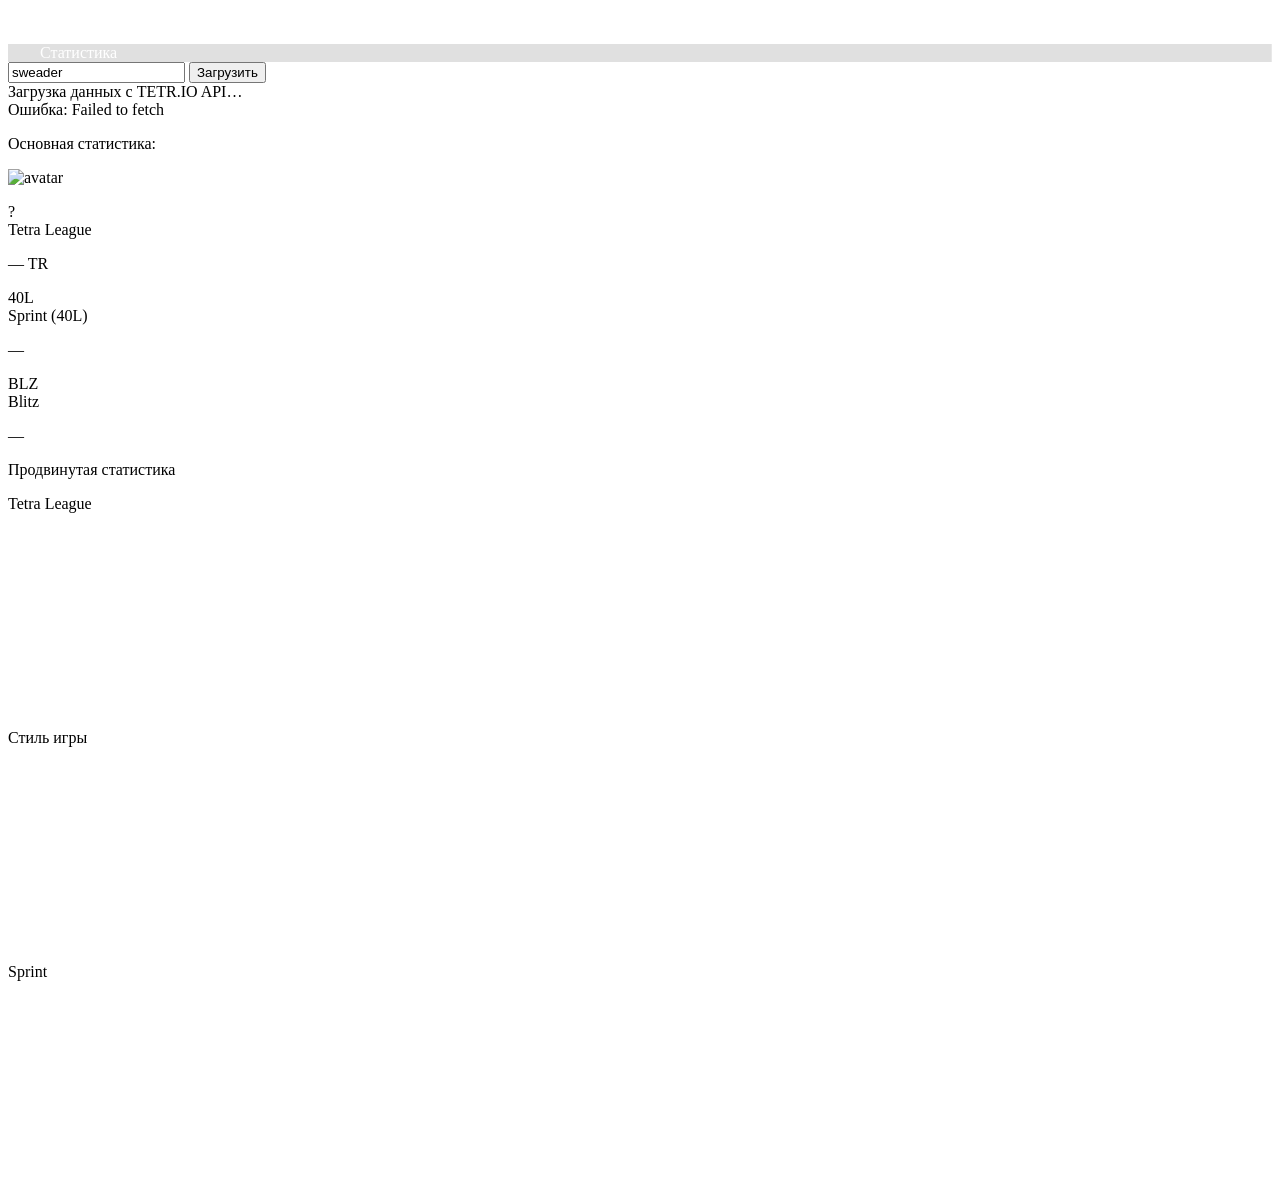
==== stats.html @ a969902e "initial commit" ====
<!DOCTYPE html>
<html lang="ru">
<head>
  <meta charset="UTF-8" />
  <meta name="viewport" content="width=device-width, initial-scale=1.0" />
  <title>КиберРезультаты — Статистика</title>
  <script src="https://cdn.tailwindcss.com"></script>
  <script src="https://cdnjs.cloudflare.com/ajax/libs/Chart.js/4.4.1/chart.umd.min.js"></script>
  <link rel="stylesheet" href="style.css" />
</head>
<body class="bg-[#d9d9d9] text-gray-900 font-sans text-[15px]">

  <!-- НАВИГАЦИЯ -->
  <nav class="bg-[#5b7db1] flex items-stretch h-[52px] sticky top-0 z-50">
    <a href="index.html"       class="nav-link">Главная</a>
    <a href="tournaments.html" class="nav-link">Турниры</a>
    <a href="stats.html"       class="nav-link active">Статистика</a>
  </nav>

  <!-- СТАТИСТИКА -->
  <main class="min-h-[calc(100vh-52px)] px-20 py-10">

    <!-- Поиск игрока -->
    <div class="flex items-center gap-3 mb-8">
      <input id="username-input"
             type="text"
             value="sweader"
             placeholder="Никнейм на TETR.IO (например: tetrio)"
             class="border border-gray-400 bg-white rounded px-3 py-2 text-sm w-72 focus:outline-none focus:border-[#5b7db1]" />
      <button id="load-btn"
              class="bg-[#5b7db1] text-white text-sm px-5 py-2 rounded hover:bg-[#4a6a9e] transition-colors">
        Загрузить
      </button>
      <span id="api-status" class="text-xs text-gray-400 ml-2"></span>
    </div>

    <!-- Состояния загрузки / ошибки -->
    <div id="stats-loading" class="hidden text-sm text-gray-500 mb-6">Загрузка данных с TETR.IO API…</div>
    <div id="stats-error"   class="hidden text-sm text-red-500 mb-6"></div>

    <!-- Основной контент статистики -->
     <div id="stats-content" class="hidden">
      <div class="grid grid-cols-2 gap-12 items-start">

        <!-- Левая колонка -->
        <div>
          <p class="text-sm text-gray-500 mb-5">Основная статистика:</p>

          <!-- Профиль -->
          <div class="flex items-center gap-4 mb-8">
            <img id="stat-avatar" src="" alt="avatar"
                 class="w-16 h-16 rounded-full border border-gray-300 object-cover bg-white" />
            <div>
              <p id="stat-username" class="text-xl font-bold text-gray-900"></p>
              <p id="stat-country"  class="text-xs text-gray-400 mt-0.5"></p>
              <p id="stat-xp"       class="text-xs text-gray-400"></p>
            </div>
          </div>

          <!-- Tetra League -->
          <div class="mb-9">
            <div class="flex items-center gap-4 mb-3">
              <div id="tl-rank-badge"
                   class="w-14 h-14 rounded-full flex items-center justify-center text-[20px] font-black text-white shrink-0 bg-gray-300">?</div>
              <span class="text-[26px] font-bold text-gray-900">Tetra League</span>
            </div>
            <p id="tl-tr"   class="text-[34px] font-bold text-gray-900 leading-none mb-1">— TR</p>
            <p id="tl-meta" class="text-[13px] text-gray-400 mb-3"></p>
            <div id="tl-sub" class="flex flex-wrap gap-6 mt-2"></div>
          </div>

          <!-- 40L Sprint -->
          <div class="mb-9">
            <div class="flex items-center gap-4 mb-3">
              <div class="w-14 h-14 rounded-full flex items-center justify-center text-[13px] font-black text-white shrink-0 bg-[#3ecf6a]">40L</div>
              <span class="text-[26px] font-bold text-gray-900">Sprint (40L)</span>
            </div>
            <p id="sprint-time" class="text-[34px] font-bold text-gray-900 leading-none mb-1">—</p>
            <p id="sprint-rank" class="text-[13px] text-gray-400 mb-3"></p>
            <div id="sprint-sub" class="flex flex-wrap gap-6 mt-2"></div>
          </div>

          <!-- Blitz -->
          <div class="mb-9">
            <div class="flex items-center gap-4 mb-3">
              <div class="w-14 h-14 rounded-full flex items-center justify-center text-[13px] font-black text-white shrink-0 bg-[#e55039]">BLZ</div>
              <span class="text-[26px] font-bold text-gray-900">Blitz</span>
            </div>
            <p id="blitz-score" class="text-[34px] font-bold text-gray-900 leading-none mb-1">—</p>
            <p id="blitz-rank"  class="text-[13px] text-gray-400 mb-3"></p>
          </div>

          <p id="cache-info" class="text-[11px] text-gray-300 mt-4"></p>
        </div>

        <!-- Правая колонка: радар-чарты треугольником -->
        <div>
          <p class="text-base font-semibold text-gray-900 mb-3 text-center">Продвинутая статистика</p>

          <!-- Верхний ряд: radar1 + radar2 -->
          <div class="grid grid-cols-2 gap-3 mb-3">
            <div class="bg-white border border-gray-300 rounded p-2">
              <p class="text-[10px] text-gray-400 text-center mb-1">Tetra League</p>
              <canvas id="radar1" height="180"></canvas>
            </div>
            <div class="bg-white border border-gray-300 rounded p-2">
              <p class="text-[10px] text-gray-400 text-center mb-1">Стиль игры</p>
              <canvas id="radar2" height="180"></canvas>
            </div>
          </div>

          <!-- Нижний ряд: radar3 по центру, половина ширины -->
          <div class="flex justify-center">
            <div class="bg-white border border-gray-300 rounded p-2 w-1/2">
              <p class="text-[10px] text-gray-400 text-center mb-1">Sprint</p>
              <canvas id="radar3" height="180"></canvas>
            </div>
          </div>
        </div>

      </div>
    </div>  
  </main>

  <script src="main.js"></script>
</body>
</html>
---- style.css ----
/* style.css — стили, которые нельзя выразить через Tailwind utility-классы */

/* ── Активная и hover-ссылка навигации ── */
.nav-link {
  color: #fff;
  font-size: 1rem;
  padding: 0 2rem;
  display: flex;
  align-items: center;
  border-right: 1.5px solid rgba(255, 255, 255, 0.25);
  text-decoration: none;
  transition: background-color 0.15s;
}

.nav-link:hover,
.nav-link.active {
  background-color: rgba(0, 0, 0, 0.12);
}

/* ── Псевдоэлемент «—» перед контактными ссылками ── */
.contacts-list a::before {
  content: '—';
  color: #9ca3af;
  font-size: 12px;
}

/* ── Блок фото/видео «при наличии» на странице турниров ── */
.media-box {
  background: #fff;
  border: 1.5px solid #d1d5db;
  aspect-ratio: 1;
  display: flex;
  flex-direction: column;
  align-items: center;
  justify-content: center;
  gap: 4px;
  text-align: center;
  padding: 12px;
}

/* ── Значок ранга X — розово-фиолетовый градиент ── */
.rank-x {
  background: radial-gradient(circle at 40% 40%, #ff6ef7, #c100b0, #6b006b);
  box-shadow: 0 0 16px rgba(200, 0, 200, 0.4);
}

/* ── Значок ранга X+ — синий градиент ── */
.rank-xp {
  background: radial-gradient(circle at 40% 40%, #a0cfff, #5090e0, #1a3a7a);
  box-shadow: 0 0 16px rgba(80, 144, 224, 0.4);
}
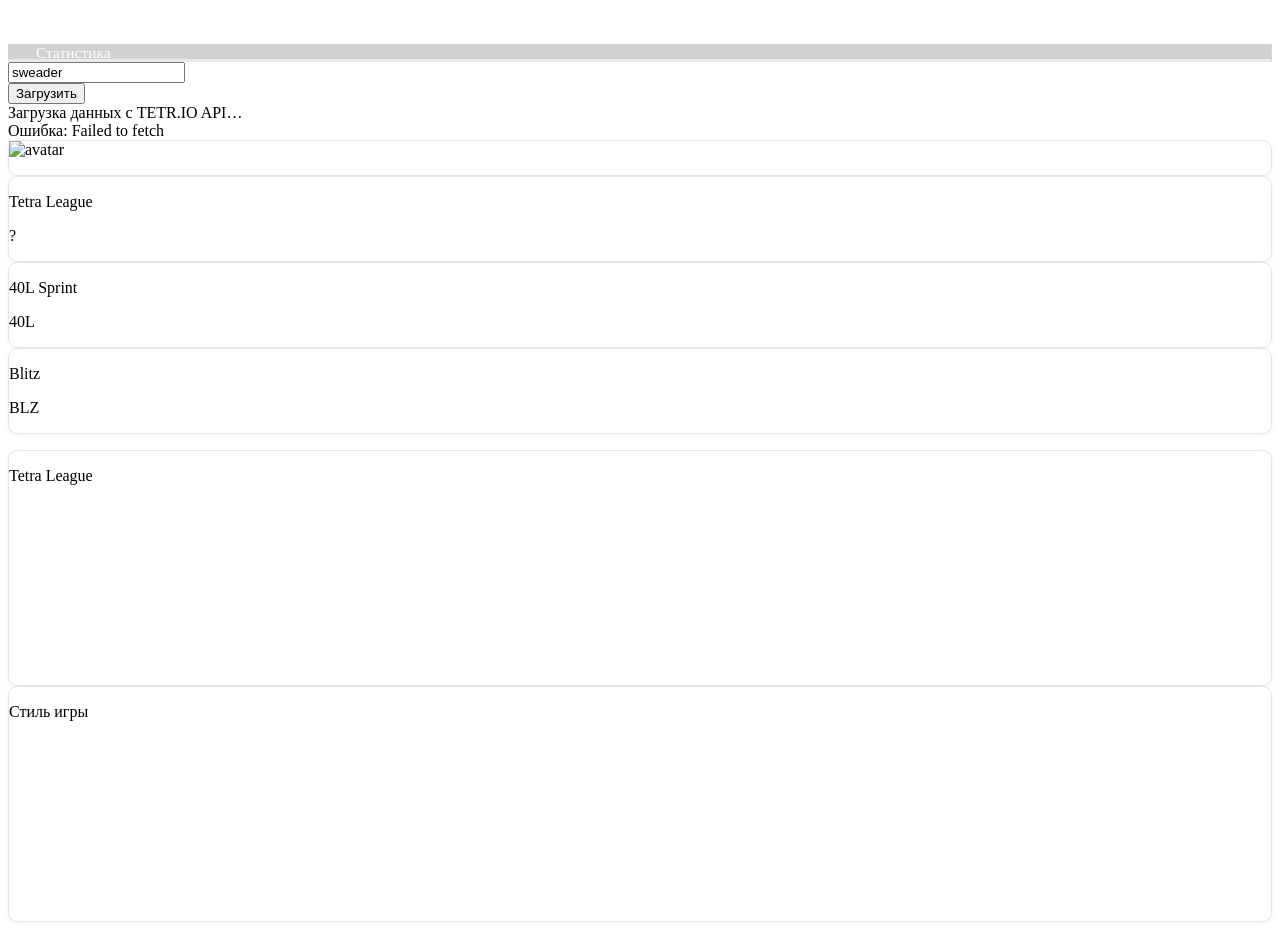
==== commit 249eaad8: "Add files via upload" ====
--- a/stats.html
+++ b/stats.html
@@ -6,122 +6,119 @@
   <title>КиберРезультаты — Статистика</title>
   <script src="https://cdn.tailwindcss.com"></script>
   <script src="https://cdnjs.cloudflare.com/ajax/libs/Chart.js/4.4.1/chart.umd.min.js"></script>
-  <link rel="stylesheet" href="style.css" />
+  <link rel="stylesheet" href="css/style.css" />
 </head>
 <body class="bg-[#d9d9d9] text-gray-900 font-sans text-[15px]">
 
-  <!-- НАВИГАЦИЯ -->
-  <nav class="bg-[#5b7db1] flex items-stretch h-[52px] sticky top-0 z-50">
+  <nav class="bg-[#5b7db1] flex items-stretch h-[52px] sticky top-0 z-50 shadow-md">
     <a href="index.html"       class="nav-link">Главная</a>
     <a href="tournaments.html" class="nav-link">Турниры</a>
     <a href="stats.html"       class="nav-link active">Статистика</a>
   </nav>
 
-  <!-- СТАТИСТИКА -->
-  <main class="min-h-[calc(100vh-52px)] px-20 py-10">
+  <main class="min-h-[calc(100vh-52px)] px-4 sm:px-8 md:px-20 py-6 md:py-10">
 
-    <!-- Поиск игрока -->
-    <div class="flex items-center gap-3 mb-8">
-      <input id="username-input"
-             type="text"
-             value="sweader"
-             placeholder="Никнейм на TETR.IO (например: tetrio)"
-             class="border border-gray-400 bg-white rounded px-3 py-2 text-sm w-72 focus:outline-none focus:border-[#5b7db1]" />
-      <button id="load-btn"
-              class="bg-[#5b7db1] text-white text-sm px-5 py-2 rounded hover:bg-[#4a6a9e] transition-colors">
-        Загрузить
-      </button>
-      <span id="api-status" class="text-xs text-gray-400 ml-2"></span>
+    <!-- Строка поиска -->
+    <div class="flex flex-col gap-1 mb-6 md:mb-8 fade-in-up">
+      <div class="flex flex-col sm:flex-row sm:items-center gap-3">
+        <input id="username-input" type="text" value="sweader"
+               placeholder="Никнейм на TETR.IO" maxlength="16"
+               class="border border-gray-300 bg-white rounded-lg px-4 py-2 text-sm w-full sm:w-64 shadow-sm
+                      focus:outline-none focus:border-[#5b7db1] focus:shadow transition-all" />
+        <div class="flex items-center gap-3">
+          <button id="load-btn"
+                  class="bg-[#5b7db1] text-white text-sm px-5 py-2 rounded-lg shadow-sm
+                         hover:bg-[#4a6a9e] active:scale-95 transition-all">
+            Загрузить
+          </button>
+          <span id="api-status" class="text-xs text-gray-400"></span>
+        </div>
+      </div>
+      <span id="username-validation-error" class="hidden text-xs text-red-400 pl-1"></span>
     </div>
 
-    <!-- Состояния загрузки / ошибки -->
-    <div id="stats-loading" class="hidden text-sm text-gray-500 mb-6">Загрузка данных с TETR.IO API…</div>
-    <div id="stats-error"   class="hidden text-sm text-red-500 mb-6"></div>
+    <div id="stats-loading" class="hidden text-sm text-gray-400 mb-6 fade-in">
+      Загрузка данных с TETR.IO API…
+    </div>
+    <div id="stats-error" class="hidden text-sm text-red-400 mb-6 fade-in"></div>
 
-    <!-- Основной контент статистики -->
-     <div id="stats-content" class="hidden">
-      <div class="grid grid-cols-2 gap-12 items-start">
+    <div id="stats-content" class="hidden">
+      <div class="grid grid-cols-1 lg:grid-cols-2 gap-6 md:gap-8 items-start">
 
-        <!-- Левая колонка -->
-        <div>
-          <p class="text-sm text-gray-500 mb-5">Основная статистика:</p>
+        <!-- ── ЛЕВАЯ КОЛОНКА ── -->
+        <div class="flex flex-col gap-5">
 
           <!-- Профиль -->
-          <div class="flex items-center gap-4 mb-8">
+          <div class="card p-5 flex items-center gap-4">
             <img id="stat-avatar" src="" alt="avatar"
-                 class="w-16 h-16 rounded-full border border-gray-300 object-cover bg-white" />
+                 class="w-16 h-16 rounded-full border-2 border-gray-100 object-cover bg-gray-100 shadow-sm flex-shrink-0" />
             <div>
-              <p id="stat-username" class="text-xl font-bold text-gray-900"></p>
+              <p id="stat-username" class="text-xl font-bold text-gray-900 leading-tight"></p>
               <p id="stat-country"  class="text-xs text-gray-400 mt-0.5"></p>
-              <p id="stat-xp"       class="text-xs text-gray-400"></p>
+              <p id="stat-xp"       class="text-xs text-gray-400 mt-0.5"></p>
             </div>
           </div>
 
           <!-- Tetra League -->
-          <div class="mb-9">
-            <div class="flex items-center gap-4 mb-3">
+          <div class="card p-5 stat-section">
+            <p class="text-[10px] font-semibold text-[#5b7db1] uppercase tracking-widest mb-3">Tetra League</p>
+            <div class="flex items-center gap-3 mb-3">
               <div id="tl-rank-badge"
-                   class="w-14 h-14 rounded-full flex items-center justify-center text-[20px] font-black text-white shrink-0 bg-gray-300">?</div>
-              <span class="text-[26px] font-bold text-gray-900">Tetra League</span>
+                   class="w-11 h-11 rounded-full flex items-center justify-center text-[17px] font-black text-white flex-shrink-0 bg-gray-300">
+                ?
+              </div>
+              <div>
+                <p id="tl-tr"   class="text-[28px] font-bold text-gray-900 leading-none"></p>
+                <p id="tl-meta" class="text-[11px] text-gray-400 mt-0.5"></p>
+              </div>
             </div>
-            <p id="tl-tr"   class="text-[34px] font-bold text-gray-900 leading-none mb-1">— TR</p>
-            <p id="tl-meta" class="text-[13px] text-gray-400 mb-3"></p>
-            <div id="tl-sub" class="flex flex-wrap gap-6 mt-2"></div>
+            <div id="tl-sub" class="flex flex-wrap gap-4 pt-2 border-t border-gray-100"></div>
           </div>
 
-          <!-- 40L Sprint -->
-          <div class="mb-9">
-            <div class="flex items-center gap-4 mb-3">
-              <div class="w-14 h-14 rounded-full flex items-center justify-center text-[13px] font-black text-white shrink-0 bg-[#3ecf6a]">40L</div>
-              <span class="text-[26px] font-bold text-gray-900">Sprint (40L)</span>
+          <!-- Sprint -->
+          <div class="card p-5 stat-section">
+            <p class="text-[10px] font-semibold text-[#3ecf6a] uppercase tracking-widest mb-3">40L Sprint</p>
+            <div class="flex items-center gap-3 mb-3">
+              <div class="w-11 h-11 rounded-full flex items-center justify-center text-[11px] font-black text-white flex-shrink-0 bg-[#3ecf6a]">40L</div>
+              <div>
+                <p id="sprint-time" class="text-[28px] font-bold text-gray-900 leading-none"></p>
+                <p id="sprint-rank" class="text-[11px] text-gray-400 mt-0.5"></p>
+              </div>
             </div>
-            <p id="sprint-time" class="text-[34px] font-bold text-gray-900 leading-none mb-1">—</p>
-            <p id="sprint-rank" class="text-[13px] text-gray-400 mb-3"></p>
-            <div id="sprint-sub" class="flex flex-wrap gap-6 mt-2"></div>
+            <div id="sprint-sub" class="flex flex-wrap gap-4 pt-2 border-t border-gray-100"></div>
           </div>
 
           <!-- Blitz -->
-          <div class="mb-9">
-            <div class="flex items-center gap-4 mb-3">
-              <div class="w-14 h-14 rounded-full flex items-center justify-center text-[13px] font-black text-white shrink-0 bg-[#e55039]">BLZ</div>
-              <span class="text-[26px] font-bold text-gray-900">Blitz</span>
-            </div>
-            <p id="blitz-score" class="text-[34px] font-bold text-gray-900 leading-none mb-1">—</p>
-            <p id="blitz-rank"  class="text-[13px] text-gray-400 mb-3"></p>
-          </div>
-
-          <p id="cache-info" class="text-[11px] text-gray-300 mt-4"></p>
-        </div>
-
-        <!-- Правая колонка: радар-чарты треугольником -->
-        <div>
-          <p class="text-base font-semibold text-gray-900 mb-3 text-center">Продвинутая статистика</p>
-
-          <!-- Верхний ряд: radar1 + radar2 -->
-          <div class="grid grid-cols-2 gap-3 mb-3">
-            <div class="bg-white border border-gray-300 rounded p-2">
-              <p class="text-[10px] text-gray-400 text-center mb-1">Tetra League</p>
-              <canvas id="radar1" height="180"></canvas>
-            </div>
-            <div class="bg-white border border-gray-300 rounded p-2">
-              <p class="text-[10px] text-gray-400 text-center mb-1">Стиль игры</p>
-              <canvas id="radar2" height="180"></canvas>
+          <div class="card p-5 stat-section">
+            <p class="text-[10px] font-semibold text-[#e55039] uppercase tracking-widest mb-3">Blitz</p>
+            <div class="flex items-center gap-3">
+              <div class="w-11 h-11 rounded-full flex items-center justify-center text-[11px] font-black text-white flex-shrink-0 bg-[#e55039]">BLZ</div>
+              <div>
+                <p id="blitz-score" class="text-[28px] font-bold text-gray-900 leading-none"></p>
+                <p id="blitz-rank"  class="text-[11px] text-gray-400 mt-0.5"></p>
+              </div>
             </div>
           </div>
 
-          <!-- Нижний ряд: radar3 по центру, половина ширины -->
-          <div class="flex justify-center">
-            <div class="bg-white border border-gray-300 rounded p-2 w-1/2">
-              <p class="text-[10px] text-gray-400 text-center mb-1">Sprint</p>
-              <canvas id="radar3" height="180"></canvas>
-            </div>
+          <p id="cache-info" class="text-[10px] text-gray-300"></p>
+        </div>
+
+        <!-- ── ПРАВАЯ КОЛОНКА ── -->
+        <div class="grid grid-cols-1 sm:grid-cols-2 gap-4">
+          <div class="card p-3">
+            <p class="text-[9px] text-gray-400 uppercase tracking-widest text-center mb-2">Tetra League</p>
+            <canvas id="radar1" height="180"></canvas>
+          </div>
+          <div class="card p-3">
+            <p class="text-[9px] text-gray-400 uppercase tracking-widest text-center mb-2">Стиль игры</p>
+            <canvas id="radar2" height="180"></canvas>
           </div>
         </div>
 
       </div>
-    </div>  
+    </div>
   </main>
 
-  <script src="main.js"></script>
+  <script src="js/main.js"></script>
 </body>
 </html>
--- a/css/style.css
+++ b/css/style.css
@@ -0,0 +1,165 @@
+/* ═══════════════════════════════════════
+   style.css — КиберРезультаты
+   ═══════════════════════════════════════ */
+
+/* ── Навигация ── */
+.nav-link {
+  color: #fff;
+  font-size: 0.95rem;
+  padding: 0 1.75rem;
+  display: flex;
+  align-items: center;
+  border-right: 1px solid rgba(255,255,255,0.18);
+  text-decoration: none;
+  letter-spacing: 0.01em;
+  transition: background-color 0.18s;
+  position: relative;
+}
+.nav-link:hover  { background: rgba(0,0,0,0.10); }
+.nav-link.active { background: rgba(0,0,0,0.18); }
+.nav-link.active::after {
+  content: '';
+  position: absolute;
+  bottom: 0; left: 0; right: 0;
+  height: 3px;
+  background: rgba(255,255,255,0.55);
+  border-radius: 2px 2px 0 0;
+}
+
+/* ── Мобильная навигация: ссылки делят ширину равными частями ── */
+@media (max-width: 640px) {
+  .nav-link {
+    flex: 1 1 0;
+    padding: 0 0.5rem;
+    font-size: 0.8rem;
+    justify-content: center;
+    text-align: center;
+    white-space: nowrap;
+  }
+}
+
+/* ── Универсальная карточка ── */
+.card {
+  background: #fff;
+  border: 1px solid #e5e7eb;
+  border-radius: 10px;
+  box-shadow: 0 1px 4px rgba(0,0,0,0.06);
+  transition: box-shadow 0.2s;
+}
+.card:hover { box-shadow: 0 3px 10px rgba(0,0,0,0.10); }
+
+/* ── Псевдоэлемент «—» перед контактами ── */
+.contacts-list a::before {
+  content: '—';
+  color: #9ca3af;
+  font-size: 12px;
+  margin-right: 6px;
+}
+
+/* ── Миниатюра фото турнира — растягивается по высоте строки (как видео) ── */
+.media-thumb-photo {
+  width: 100%;
+  height: 100%;
+  min-height: 140px;
+  object-fit: cover;
+  background: #f8f9fb;
+  border: 1.5px solid #e5e7eb;
+  border-radius: 8px;
+  transition: border-color 0.2s;
+}
+.media-thumb-photo:hover { border-color: #5b7db1; }
+
+/* ── Миниатюра видео турнира — задаёт высоту строки, крупный формат 16:9 ── */
+.media-thumb-video {
+  width: 100%;
+  aspect-ratio: 16 / 9;
+  object-fit: cover;
+  background: #f8f9fb;
+  border: 1.5px solid #e5e7eb;
+  border-radius: 8px;
+  transition: border-color 0.2s;
+}
+.media-thumb-video:hover { border-color: #5b7db1; }
+
+/* ── Ранги ── */
+.rank-x {
+  background: radial-gradient(circle at 40% 40%, #ff6ef7, #c100b0, #6b006b);
+  box-shadow: 0 0 14px rgba(193,0,176,0.35);
+}
+.rank-xp {
+  background: radial-gradient(circle at 40% 40%, #a0cfff, #5090e0, #1a3a7a);
+  box-shadow: 0 0 14px rgba(80,144,224,0.35);
+}
+
+/* ── Слайдер ── */
+.range-thumb::-webkit-slider-thumb {
+  -webkit-appearance: none;
+  width: 16px; height: 16px;
+  border-radius: 50%;
+  background: #5b7db1;
+  border: 2px solid #fff;
+  box-shadow: 0 1px 4px rgba(0,0,0,0.18);
+  pointer-events: all;
+  cursor: pointer;
+  transition: transform 0.15s, box-shadow 0.15s;
+}
+.range-thumb::-webkit-slider-thumb:hover {
+  transform: scale(1.2);
+  box-shadow: 0 2px 8px rgba(91,125,177,0.45);
+}
+.range-thumb::-moz-range-thumb {
+  width: 16px; height: 16px;
+  border-radius: 50%;
+  background: #5b7db1;
+  border: 2px solid #fff;
+  pointer-events: all;
+  cursor: pointer;
+}
+
+/* ── Кнопки фильтра турниров ── */
+.filter-type-btn {
+  background: #fff;
+  color: #4b5563;
+  border-color: #d1d5db;
+  transition: background 0.15s, color 0.15s, border-color 0.15s, transform 0.1s;
+}
+.filter-type-btn:hover  { border-color: #5b7db1; color: #5b7db1; }
+.filter-type-btn:active { transform: scale(0.96); }
+.filter-type-btn.active-filter { background: #5b7db1; color: #fff; border-color: #5b7db1; }
+
+/* ── Секция статистики — плавный hover ── */
+.stat-section { transition: box-shadow 0.2s, transform 0.2s; }
+.stat-section:hover { box-shadow: 0 4px 14px rgba(91,125,177,0.14); transform: translateY(-1px); }
+
+/* ── Карточка турнира ── */
+.tournament-entry { transition: opacity 0.25s, transform 0.25s; }
+.tournament-entry.hiding { opacity: 0; transform: translateY(-6px); }
+.tournament-card-inner {
+  border-radius: 6px;
+  padding: 4px 0;
+  transition: background 0.2s;
+}
+.tournament-entry:hover .tournament-card-inner { background: rgba(91,125,177,0.04); }
+
+/* ── Анимации ── */
+@keyframes fadeInUp {
+  from { opacity: 0; transform: translateY(16px); }
+  to   { opacity: 1; transform: translateY(0); }
+}
+.fade-in-up { animation: fadeInUp 0.4s ease both; }
+
+@keyframes fadeIn {
+  from { opacity: 0; }
+  to   { opacity: 1; }
+}
+.fade-in { animation: fadeIn 0.35s ease both; }
+
+/* ── Кнопка загрузки во время запроса ── */
+@keyframes pulse-btn {
+  0%, 100% { opacity: 1; }
+  50%       { opacity: 0.55; }
+}
+.btn-loading { animation: pulse-btn 0.9s ease infinite; pointer-events: none; }
+
+/* ── Разделитель между турнирами ── */
+.t-divider { width: 100%; height: 1px; background: #e9ebee; margin-top: 2rem; }
